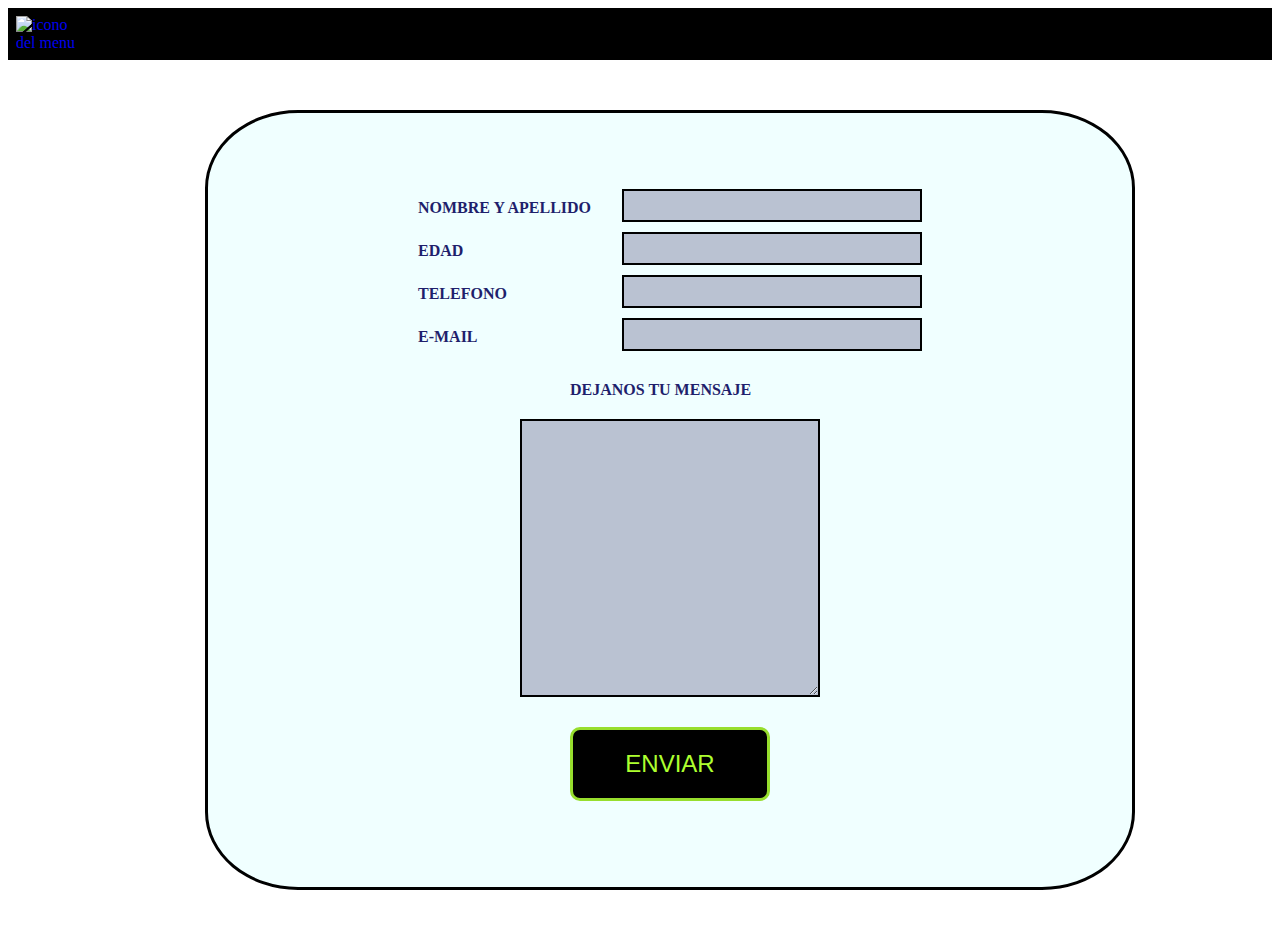
==== formulario.html @ 0507969c "Add files via upload" ====
<!DOCTYPE html>
<html lang="es">
<head>
    <meta charset="UTF-8">
    <meta http-equiv="X-UA-Compatible" content="IE=edge">
    <meta name="viewport" content="width=device-width, initial-scale=1.0">
    <title>Formulario de contacto</title>
    <link rel="icon" type="image/png" href="/imagenes-web/enviando.png" >

    <!-- ccs -->
    <link rel="stylesheet" href="./style.css">

    <!-- BT -->
    <link href="https://cdn.jsdelivr.net/npm/bootstrap@5.0.2/dist/css/bootstrap.min.css" rel="stylesheet" integrity="sha384-EVSTQN3/azprG1Anm3QDgpJLIm9Nao0Yz1ztcQTwFspd3yD65VohhpuuCOmLASjC" crossorigin="anonymous">
    <script src="https://cdn.jsdelivr.net/npm/bootstrap@5.0.2/dist/js/bootstrap.bundle.min.js" integrity="sha384-MrcW6ZMFYlzcLA8Nl+NtUVF0sA7MsXsP1UyJoMp4YLEuNSfAP+JcXn/tWtIaxVXM" crossorigin="anonymous"></script>
    <link rel="stylesheet" href="https://cdn.jsdelivr.net/npm/bootstrap-icons@1.10.3/font/bootstrap-icons.css">
    <!-- googlefont -->
    <link rel="preconnect" href="https://fonts.googleapis.com">
<link rel="preconnect" href="https://fonts.gstatic.com" crossorigin>
<link href="https://fonts.googleapis.com/css2?family=Shantell+Sans:ital,wght@1,700&display=swap" rel="stylesheet">
<link rel="preconnect" href="https://fonts.googleapis.com">
<link rel="preconnect" href="https://fonts.gstatic.com" crossorigin>
<link href="https://fonts.googleapis.com/css2?family=M+PLUS+Code+Latin:wght@500&display=swap" rel="stylesheet">


</head>


<body>
  <header>
    <div class="menu">
    
                
                <nav class="nav-formulario">
                    <li><a href="index.html"> <img src="/imagenes-web/icono-menu.png" alt="icono del menu"></a></li>
                    
    
                </nav>   
    </div>
    
        </header>

        <section class="formbox">

            <form class="formulario" enctype="text/plain" action="mailto:caantonelli00@gmail.com" method="post" id="form1" >
                <ul>
                    <li>
                        <label for="nombre">NOMBRE Y APELLIDO</label>
                        <input type="text" id="nombre">
                    </li>
                    <li>
                        <label for="edad">EDAD</label>
                        <input type="number" id="edad">
                        
                    </li>
                    <li>
                        <label for="tel">TELEFONO</label>
                        <input type="text" id="tel">
                    
                    </li>
                    <li>
                        <label for="mail"> E-MAIL</label>
                        <input type="email" id="email">
                    </li>
                    <li class="area-texto">
                        <label for="mensaje-usuario">DEJANOS TU MENSAJE</label>
                        <textarea id="mensaje-usuario" name="mje" id="user_mensage" cols="30" rows="10"></textarea>


                    </li>
                    <li class="button">
                        <button type="submit" form="form1" value="submit">ENVIAR</button>
                    </li>


            </ul>




            </form>
        </section>
---- style.css ----
/*formulario*/

.formbox{
  width: 100%;
  padding: 30px;
  margin-top: 20px;
  display: flex;
  align-items: center;
  justify-content: center;
  text-align: center;
}

.formulario {
  display: flex;
  width: 70%;
  border: black solid 3px;
  border-radius: 10%;
  padding: 20px;
  background-color: azure;
  align-items: center;
  justify-content: center;
  
}


.formulario ul{
  list-style: none;
  padding: 30px;
  
  
}
.formulario li{
  margin-top: 10px;
}
.formulario label{
  display: inline-block;
  text-align: left;
  min-width: 200px;
  color: rgb(31, 31, 108);
  font-size: 1rem;
  font-weight: bold;
  text-align: left;
}

.formulario input{
  font-size: 1.5rem;
  font-weight: bold;
  color: gr;
  font-family: Cambria, Cochin, Georgia, Times, 'Times New Roman', serif;
  width: 300px;
  box-sizing: border-box;
  border: solid black 2px;
  background: rgb(186, 194, 210);
}
.area-texto{
  display: flex;
  flex-direction: column;
  align-items: center;

}
.area-texto label{
  margin: 20px 0
}

.formulario textarea{
  font-size: 1.5rem;
  font-weight: bold;
  color: gr;
  font-family: Cambria, Cochin, Georgia, Times, 'Times New Roman', serif;
  width: 300px;
  box-sizing: border-box;
  border: solid black 2px;
  background: rgb(186, 194, 210);

}


.button{
  font-size: 2.5rem;
  padding: 20px;

  
}



.button button{
  width: 200px;
  font-size: 1.5rem;
  padding: 20px;
  border: rgb(151, 222, 45) solid 3px;
  border-radius: 10px;
  background-color: black;
  color: greenyellow;
}






/*encabezado*/

header {
  background: black;
  width: 100%;
  clear:both;
  content: "";
  display: table;
  
}

/*nav formulario*/

.nav-formulario{
  width: 100%;
}
/*navbar*/


.menu{
  width: 900px;
  margin: 0,auto;
}
.menu img{
  width: 75px;
  height: 50;
  float: left;
  padding: 8px;

  
}
nav{
  float: right;
}
  nav ul li{
      list-style: none;
      margin-left: 75px;
      padding: 25px 0;
      float: left;
      position: relative;
  }

  nav ul li a{
      text-decoration: none;
      color: white;
      font-family: "M PLUS Code Latin", sans-serif;
      font-weight: bold;

  }
  nav ul li a::before{
      display: block;
      content: "";
      width: 0%;
      background: white;
      height: 5px;
      top: 0;
      position: absolute;
      transition: width 0.3s;
  }
  nav ul li a:hover::before{
      width: 100%;

  }

  
  /* foto de perfil*/

.foto-perfil {
  justify-content: center;
  align-items: center;
  text-align: center;
  display: flex;
  min-height: 400px;
  background-color: rgb(122, 139, 170);
}
.foto-perfil img {
  height: 230px;
  width: 230px;
  border: 1px black solid;
  border-radius: 50%;
}

/* titulo, nombre y apellido*/

.cv-nombre {
  display: flex;
  flex-direction: column;
  align-items: center;
  justify-content: center;
  text-align: center;
  padding: 5px;
  background-color:rgb(122, 139, 170);;
}
.cv-nombre h1 {
  padding: 10px;
  color: black;
  font-size: 4rem;
  font-weight: bold;
  font-family: "M PLUS Code Latin", sans-serif;
}
.cv-nombre h2 {
  padding: 10px;
  color: black;
  font-size: 3rem;
  font-weight: bold;
  font-family: "Shantell Sans", cursive;
}

/* s1 - datos personales*/

.s1{
  display: grid;
  grid-template-columns: repeat(3,1fr);
  width: 100%;
  gap: 10px;
  background: rgb(122, 139, 170);
}
.s1 .caja{
  display: flex;
  flex-direction: column;
  justify-content: space-between;
  text-align: center;
  align-items: center;
  min-height: 150px;
  border: solid 3px greenyellow;
  border-radius: 5%;
  background: rgb(2,0,36);
  background: radial-gradient(circle, rgba(2,0,36,1) 28%, rgba(7,37,65,0.9472382703081232) 87%, rgba(25,87,99,1) 100%);

}

.caja i{
  color: greenyellow;
  font-size: 1.8rem;
  font-weight: bold;
  margin-top: 5px;
  padding: 12px;
  background: rgb(21, 16, 110);
  background: radial-gradient(circle, rgb(16, 12, 101) 28%, rgba(7,37,65,0.9472382703081232) 87%, rgb(53, 125, 139) 100%);
  border-radius: 50%;
  border: 3px solid greenyellow;
 
}
.caja p{
  font-size: 1.5rem;
  font-weight: bold;
  color: greenyellow;
  font-family: "Shantell Sans", cursive;
  margin: 0;
  
  



}

/* s2*/


.exp-personal{
  display: flex;
  flex: row;
  align-items: center;
  text-align: center;
  justify-content: center;
  font-family: "Shantell Sans", cursive;
  color: black;
  font-weight: bold;
  background: rgb(122, 139, 170);
  min-height: 90px;


}


/* acordion*/



#exp {
  color: rgb(138, 214, 25);
  font-family: "Shantell Sans", cursive;
  font-size: 1.5rem;
}

#lor {
  color: black;
  font-size: 1.5rem;
  font-family: "Shantell Sans", cursive;
}

#boton {
  background: rgb(2,0,36);
background: radial-gradient(circle, rgba(2,0,36,1) 28%, rgba(7,37,65,0.9472382703081232) 87%, rgba(25,87,99,1) 100%);

  border: 2px solid black;
}

.accordion-body {
  background-color: rgb(122, 139, 170);
}



.titulo-exp {
  font-size: 2rem;
  font-weight: bold;
  margin: 10px 0;
}

.contenido-exp {
  font-size: 1.5rem;
  font-weight: bold;
  font-family: "Shantell Sans", cursive;
}
/* Habilidades*/

.s3{
  padding-top: 20px;
  background-color: rgb(122, 139, 170);
}
.habilidades p{
  color: black;
}
.habilidades i {
  
  color: greenyellow;
  font-size: 2.5rem;
  padding: 12px;
  background-color: black;
  border-radius: 50%;
  border: 2px solid greenyellow;
  
}





/*footer*/

.pie_de_pagina{
  width: 100%;
  background-color: black;

}
.pie_de_pagina .g1{
  width: 100%;
  margin: auto;
  max-width: 100%;
  display: grid;
  grid-template-columns: repeat(3,1fr);
  gap: 50px;
  padding: 45px 0px;

}
.pie_de_pagina .g1 .box figure{
  width: 100%;
  height: 100%;
  display: flex;
  justify-content: center;
  align-items:center;

}
.pie_de_pagina .g1 .box figure img{
  width: 100px;
  color: white;

}
.pie_de_pagina .g1 .box h2{
  color: antiquewhite;
  font-size: 20px;
  margin-bottom: 25px;
}
.pie_de_pagina .g1 .box p{
  color: antiquewhite;
  margin-bottom: 10px;

}
.pie_de_pagina .g1 .redes-sociales a{
  display: inline-block;
  text-decoration: none;
  
  font-size: 30px;
  padding: 15px;
  color: white;
  margin-right: 10px ;
  background: black;
  text-align: center;
  border-radius: 100%;
  border: 2px solid white;
  transition: all 300ms ease;

}
.pie_de_pagina .g1 .redes-sociales a:hover {
  color: greenyellow;
  border: solid 2px greenyellow;
}


.pie_de_pagina .g2{
  background-color: black;
  text-align: center;
  color: white;
  padding: 15px 10px;
}
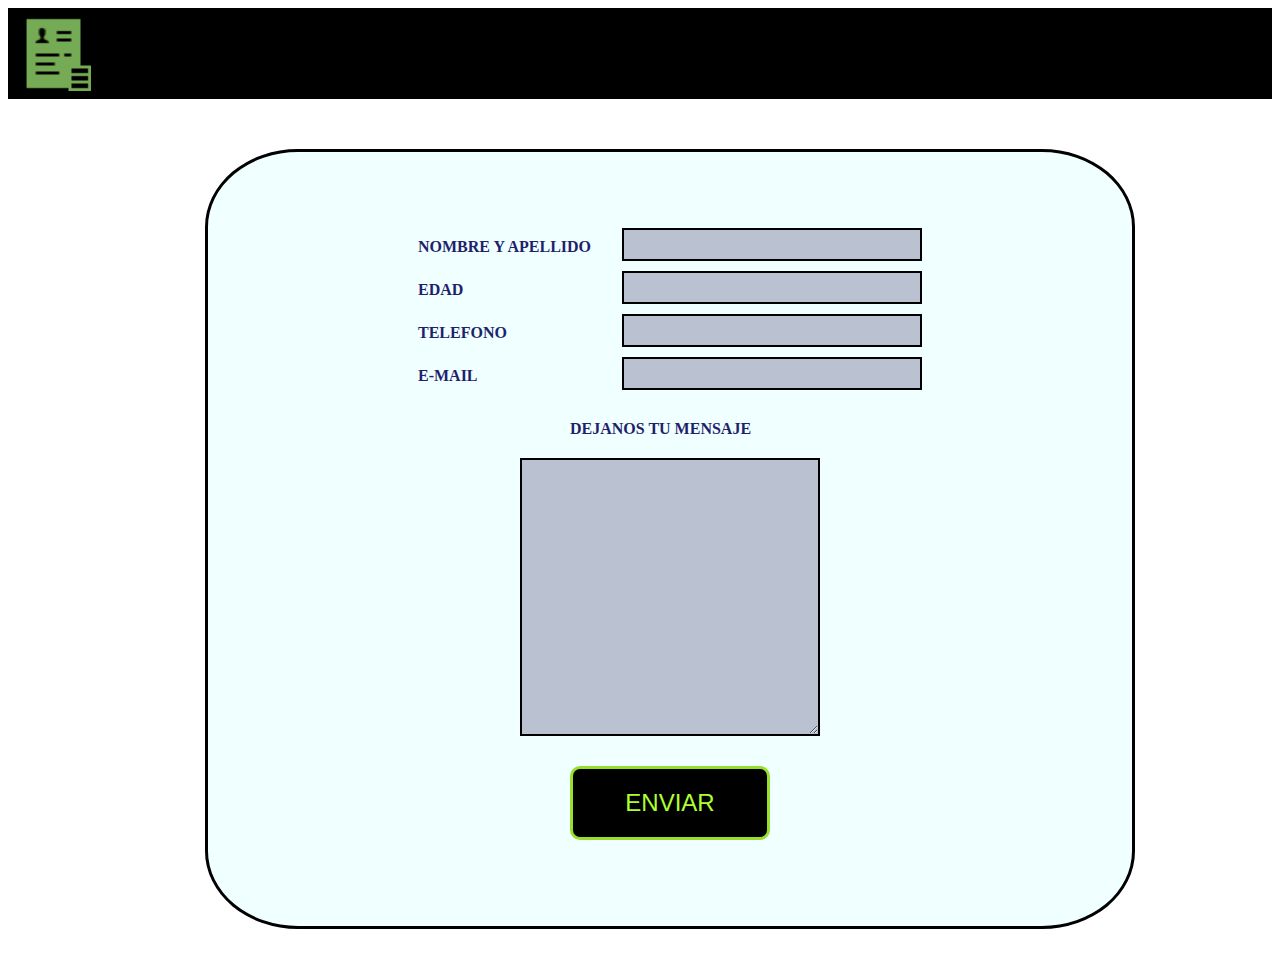
==== commit 2944a792: "Update formulario.html" ====
--- a/formulario.html
+++ b/formulario.html
@@ -32,7 +32,7 @@
     
                 
                 <nav class="nav-formulario">
-                    <li><a href="index.html"> <img src="/imagenes-web/icono-menu.png" alt="icono del menu"></a></li>
+                    <li><a href="index.html"> <img src="icono-menu.png" alt="icono del menu"></a></li>
                     
     
                 </nav>   
@@ -79,4 +79,4 @@
 
 
             </form>
-        </section>+        </section>
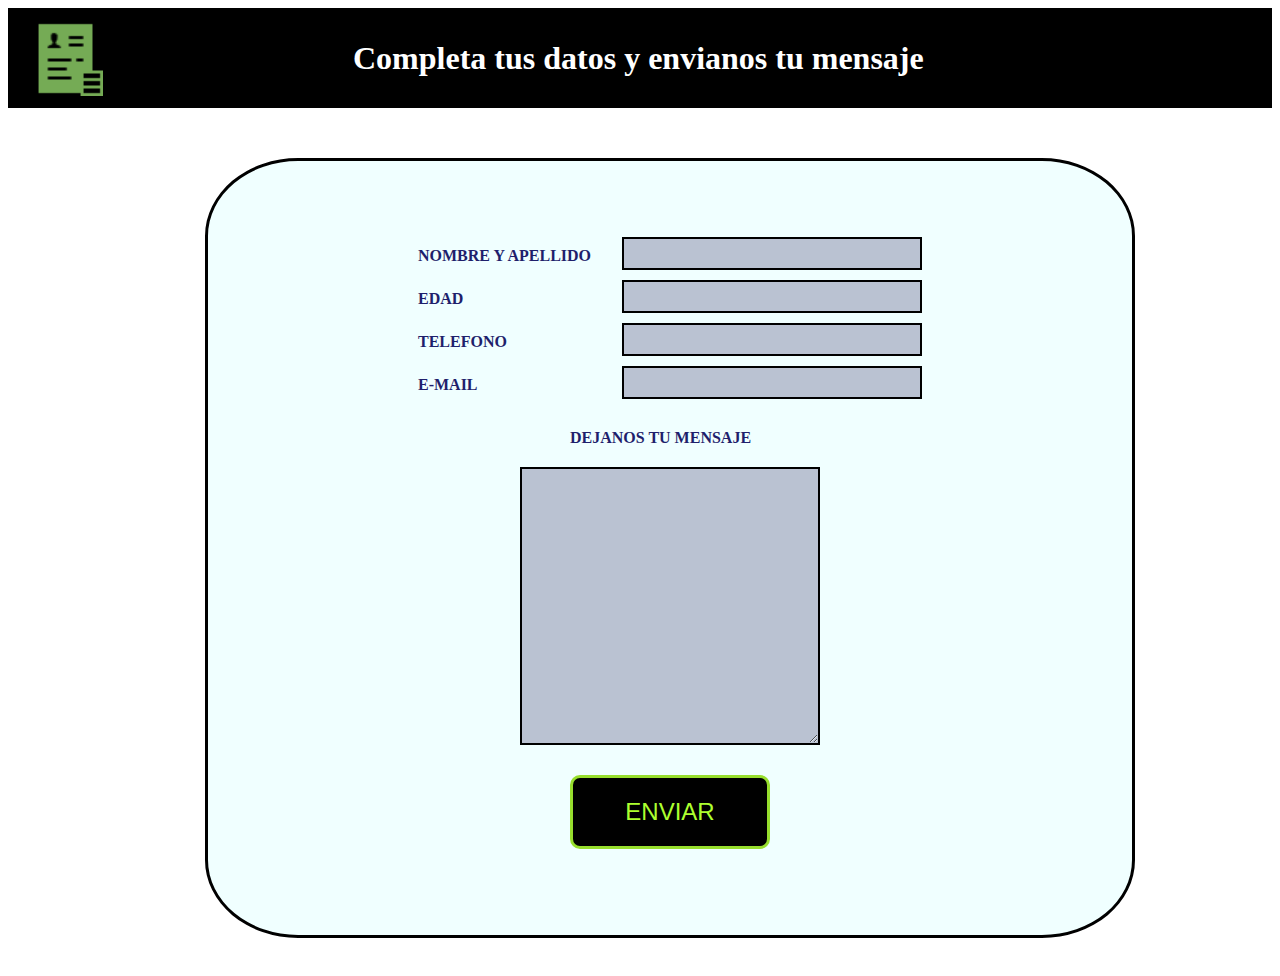
==== commit 8f53d7f6: "Add files via upload" ====
--- a/formulario.html
+++ b/formulario.html
@@ -8,7 +8,7 @@
     <link rel="icon" type="image/png" href="/imagenes-web/enviando.png" >
 
     <!-- ccs -->
-    <link rel="stylesheet" href="./style.css">
+    <link rel="stylesheet" href="./style-form.css">
 
     <!-- BT -->
     <link href="https://cdn.jsdelivr.net/npm/bootstrap@5.0.2/dist/css/bootstrap.min.css" rel="stylesheet" integrity="sha384-EVSTQN3/azprG1Anm3QDgpJLIm9Nao0Yz1ztcQTwFspd3yD65VohhpuuCOmLASjC" crossorigin="anonymous">
@@ -22,54 +22,65 @@
 <link rel="preconnect" href="https://fonts.gstatic.com" crossorigin>
 <link href="https://fonts.googleapis.com/css2?family=M+PLUS+Code+Latin:wght@500&display=swap" rel="stylesheet">
 
+<!--favcon-->
+<link rel="icon" type="image/png" href="/favicon-formulario.png" >
 
 </head>
 
 
 <body>
-  <header>
-    <div class="menu">
+<!-- navbar-->
+
+<header class="barra">
+
+    <div class="icono-menu">
+        <a href="/index.html"><img src="icono-menu.png" alt="icono del menu"></a>
+    </div>
+
+    <div class="mensaje">
+        <h1> Completa tus datos y envianos tu mensaje</h1>
+    </div>
+   
     
-                
-                <nav class="nav-formulario">
-                    <li><a href="index.html"> <img src="icono-menu.png" alt="icono del menu"></a></li>
-                    
-    
-                </nav>   
-    </div>
-    
-        </header>
+   </header>
 
-        <section class="formbox">
+
+
+
+    <!-- formulario-->
+
+    <section class="formbox">
+
+            <!-- Luego cambiar action a php-->
 
             <form class="formulario" enctype="text/plain" action="mailto:caantonelli00@gmail.com" method="post" id="form1" >
                 <ul>
                     <li>
                         <label for="nombre">NOMBRE Y APELLIDO</label>
-                        <input type="text" id="nombre">
+                        <input class="may" type="text" id="nombre">
                     </li>
                     <li>
                         <label for="edad">EDAD</label>
-                        <input type="number" id="edad">
+                        <input class="may" type="number" id="edad">
                         
                     </li>
                     <li>
                         <label for="tel">TELEFONO</label>
-                        <input type="text" id="tel">
+                        <input class="may" type="text" id="tel">
                     
                     </li>
                     <li>
                         <label for="mail"> E-MAIL</label>
-                        <input type="email" id="email">
+                        <input class="may" type="email" id="email">
                     </li>
                     <li class="area-texto">
                         <label for="mensaje-usuario">DEJANOS TU MENSAJE</label>
-                        <textarea id="mensaje-usuario" name="mje" id="user_mensage" cols="30" rows="10"></textarea>
+                        <textarea class="may" id="mensaje-usuario" name="mje" cols="30" rows="10"></textarea>
 
 
                     </li>
                     <li class="button">
-                        <button type="submit" form="form1" value="submit">ENVIAR</button>
+                        <button id="sendform" type="submit" form="form1" value="submit">ENVIAR</button>
                     </li>
 
 
@@ -80,3 +91,7 @@
 
             </form>
         </section>
+
+        <script src="mayuscula_script.js"></script>
+
+</body>--- a/style-form.css
+++ b/style-form.css
@@ -0,0 +1,160 @@
+
+
+
+
+
+
+/*navbar*/
+
+
+
+  
+.barra{
+  display:flex;
+  min-height: 100px;
+  width: 100%;
+  background-color: black;
+  align-items: center;
+
+}
+
+
+
+.icono-menu a img{
+  width: 75px;
+  float: left;
+  margin: 0px 30px 0px 20px;
+ 
+
+
+  
+
+}
+.mensaje h1{
+  color: white;
+  margin-right: 150px;
+  justify-content: center;
+  margin-left: 220px;
+  
+}
+
+
+  
+
+
+
+
+
+
+
+/*formulario*/
+
+  
+
+
+
+
+
+  .formbox{
+    width: 100%;
+    padding: 30px;
+    margin-top: 20px;
+    display: flex;
+    align-items: center;
+    justify-content: center;
+    text-align: center;
+    background-image: url(/abstract_background_with_an_organic_turing_pattern_design_1101.jpg);
+
+  }
+  
+  .formulario {
+    display: flex;
+    width: 70%;
+    border: black solid 3px;
+    border-radius: 10%;
+    padding: 20px;
+    background-color: azure;
+    align-items: center;
+    justify-content: center;
+    
+  }
+  
+  
+  .formulario ul{
+    list-style: none;
+    padding: 30px;
+    
+    
+  }
+  .formulario li{
+    margin-top: 10px;
+  }
+  .formulario label{
+    display: inline-block;
+    text-align: left;
+    min-width: 200px;
+    color: rgb(31, 31, 108);
+    font-size: 1rem;
+    font-weight: bold;
+    text-align: left;
+  }
+  
+  .formulario input{
+    font-size: 1.5rem;
+    font-weight: bold;
+    color: gr;
+    font-family: Cambria, Cochin, Georgia, Times, 'Times New Roman', serif;
+    width: 300px;
+    box-sizing: border-box;
+    border: solid black 2px;
+    background: rgb(186, 194, 210);
+  }
+  .area-texto{
+    display: flex;
+    flex-direction: column;
+    align-items: center;
+  
+  }
+  .area-texto label{
+    margin: 20px 0
+  }
+  
+  .formulario textarea{
+    font-size: 1.5rem;
+    font-weight: bold;
+    color: gr;
+    font-family: Cambria, Cochin, Georgia, Times, 'Times New Roman', serif;
+    width: 300px;
+    box-sizing: border-box;
+    border: solid black 2px;
+    background: rgb(186, 194, 210);
+  
+  }
+  
+  
+  .button{
+    font-size: 2.5rem;
+    padding: 20px;
+  
+    
+  }
+  .button button{
+    width: 200px;
+    font-size: 1.5rem;
+    padding: 20px;
+    border: rgb(151, 222, 45) solid 3px;
+    border-radius: 10px;
+    background-color: black;
+    color: greenyellow;
+  }
+
+
+
+
+  
+  
+  
+  
+
+    
+  
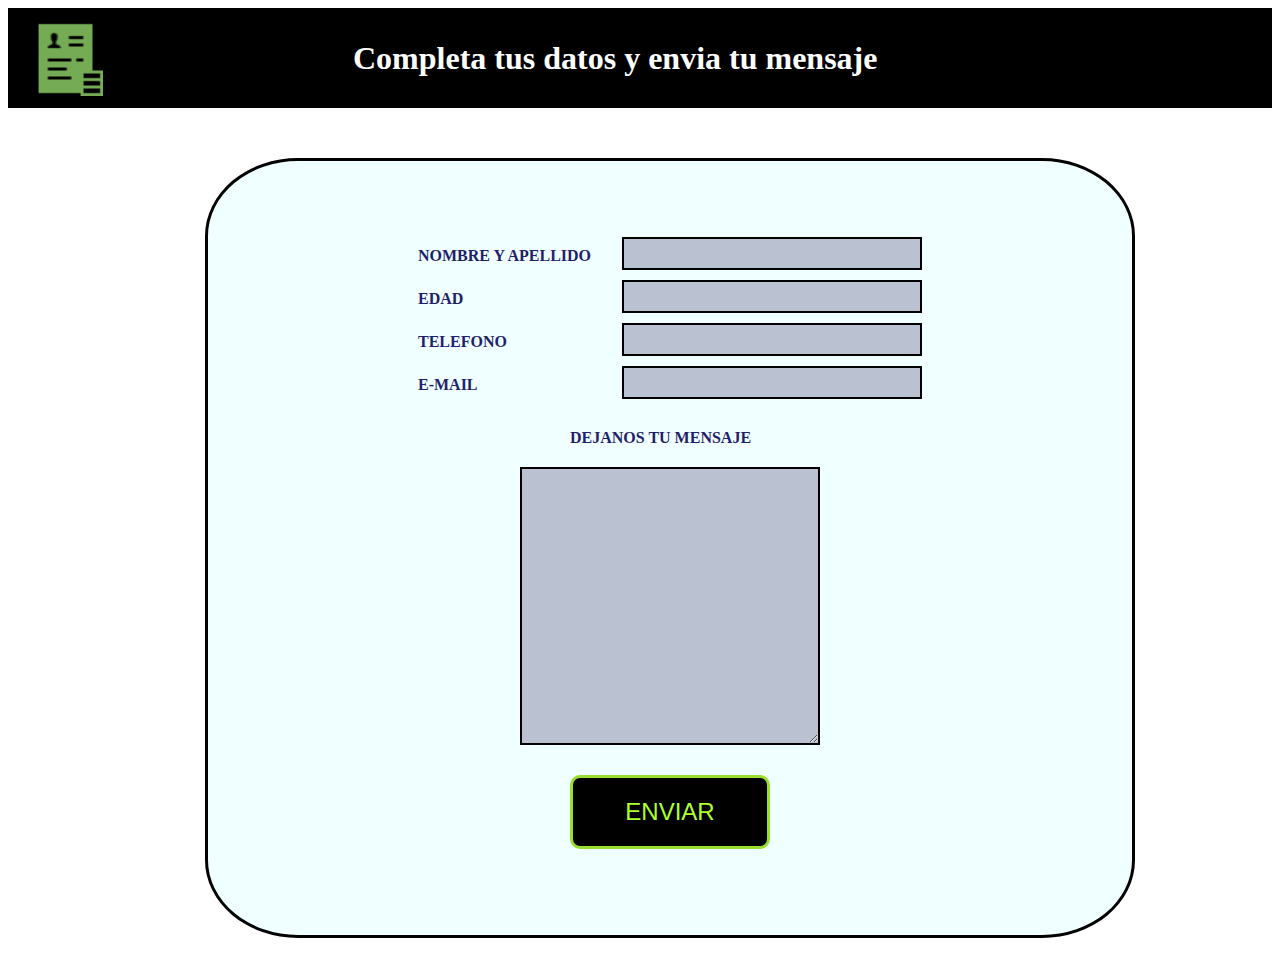
==== commit 0f6cd199: "Update formulario.html" ====
--- a/formulario.html
+++ b/formulario.html
@@ -38,7 +38,7 @@
     </div>
 
     <div class="mensaje">
-        <h1> Completa tus datos y envianos tu mensaje</h1>
+        <h1> Completa tus datos y envia tu mensaje</h1>
     </div>
    
     
@@ -94,4 +94,4 @@
 
         <script src="mayuscula_script.js"></script>
 
-</body>+</body>
